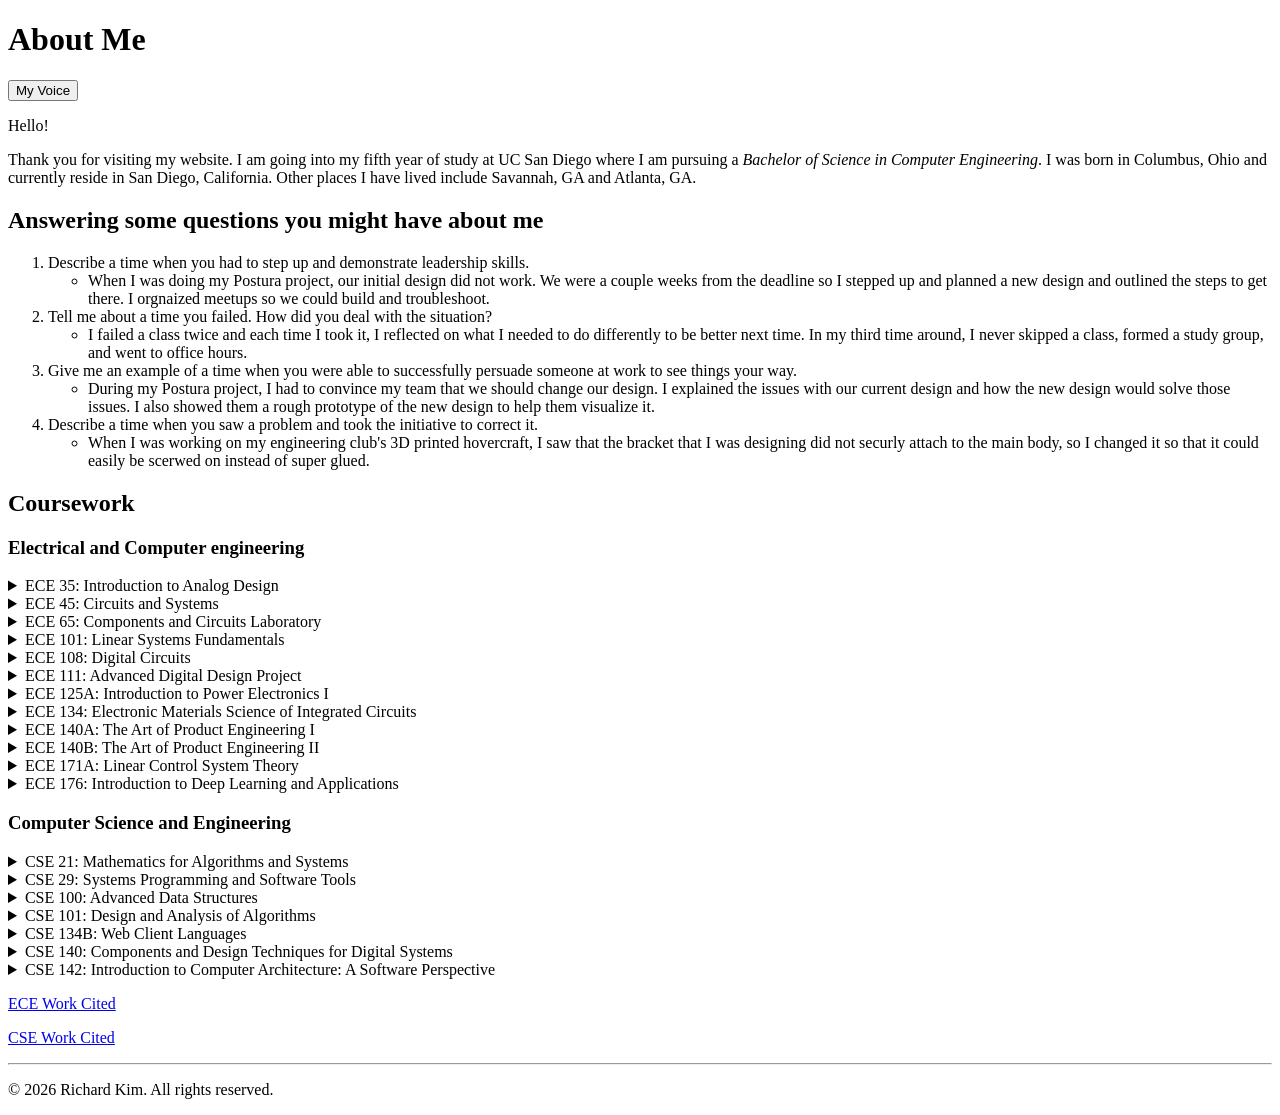
==== aboutme.html @ 28630348 "Add files via upload" ====
<!doctype html>
<html lang="en">
<head>
    <meta charset="UTF-8">
    <title>About Me</title>
</head>
<body>

    <hello-world></hello-world>


    <h1>About Me</h1>

    <button id="openBtn">My Voice</button>

    <dialog id="audio">        
        <audio controls>
            <source src="audio/intro.mp3" type="audio/mpeg">
        </audio>
    </dialog>
    

    <p>Hello! </p>
    <p>
        Thank you for visiting my website. I am going into my fifth year of study at UC San Diego 
        where I am pursuing a <i>Bachelor of Science in Computer Engineering</i>. 
        I was born in Columbus, Ohio and currently reside in San Diego, California.
        Other places I have lived include Savannah, GA and Atlanta, GA. 

    </p>

    <section>
        <h2>Answering some questions you might have about me</h2>
        <ol>
            <li>Describe a time when you had to step up and demonstrate leadership skills.
                <ul>
                    <li>When I was doing my Postura project, our initial design did not work. We were a couple weeks from the deadline so I stepped up and planned a new design and outlined the steps to get there. I orgnaized meetups so we could build and troubleshoot.</li>
                </ul>
            </li>
            <li>Tell me about a time you failed. How did you deal with the situation?
                <ul>
                    <li>I failed a class twice and each time I took it, I reflected on what I needed to do differently to be better next time. In my third time around, I never skipped a class, formed a study group, and went to office hours.</li>
                </ul>
            </li>
            <li>Give me an example of a time when you were able to successfully persuade someone at work to see things your way.
                <ul>
                    <li>During my Postura project, I had to convince my team that we should change our design. I explained the issues with our current design and how the new design would solve those issues. I also showed them a rough prototype of the new design to help them visualize it.</li>
                </ul>
            </li>
            <li>Describe a time when you saw a problem and took the initiative to correct it.
                <ul>
                    <li>When I was working on my engineering club's 3D printed hovercraft, I saw that the bracket that I was designing did not securly attach to the main body, so I changed it so that it could easily be scerwed on instead of super glued.</li>
                </ul>
            </li>
        </ol>
    </section>

    <section id="coursework">
        <h2>Coursework</h2>

        <h3>Electrical and Computer engineering</h3>
        <details>
            <summary>ECE 35: Introduction to Analog Design</summary>
            <p>Fundamental circuit theory concepts, Kirchhoff’s voltage and current laws, Thevenin’s and Norton’s theorems, 
                loop and node analysis, time-varying signals, transient first order circuits, steady-state sinusoidal response.</p>
        </details>

        <details>
            <summary>ECE 45: Circuits and Systems</summary>
            <p>Steady-state circuit analysis, first and second order systems, Fourier Series and Transforms, 
                time domain analysis, convolution, transient response, Laplace Transform, and filter design.</p>
        </details>

        <details>
            <summary>ECE 65: Components and Circuits Laboratory</summary>
            <p>Introduction to linear and nonlinear components and circuits. 
                Topics will include two terminal devices, bipolar and field-effect transistors, and 
                large and small signal analysis of diode and transistor circuits. </p>
        </details>

        <details>
            <summary>ECE 101: Linear Systems Fundamentals</summary>
            <p>Complex variables. Singularities and residues. Signal and system analysis in continuous and discrete time. 
                Fourier series and transforms. Laplace and z-transforms. Linear Time Invariant Systems. 
                Impulse response, frequency response, and transfer functions. Poles and zeros. Stability. Convolution. Sampling. Aliasing.</p>
        </details>

        <details>
            <summary>ECE 108: Digital Circuits</summary>
            <p>A transistor-level view of digital integrated circuits. 
                CMOS combinational logic, ratioed logic, noise margins, rise and fall delays, power dissipation, transmission gates. 
                Short channel MOS model, effects on scaling. Sequential circuits, memory and array logic circuits. </p>
        </details>

        <details>
            <summary>ECE 111: Advanced Digital Design Project</summary>
            <p>Advanced topics in digital circuits and systems. Use of computers and design automation tools. 
                Hazard elimination, synchronous/asynchronous FSM synthesis, synchronization and arbitration, 
                pipelining and timing issues. </p>
        </details>
        
        <details>
            <summary>ECE 125A: Introduction to Power Electronics I</summary>
            <p>Power generation, system, and electronics. 
                Topics include power semiconductor devices and characteristics, single-phase and 
                three-phase half and full controlled AC-to-DC rectifiers, nonisolated/isolated DC-DC converters, 
                power loss calculation, and thermal considerations, Snubber circuits.</p>
        </details>

        <details>
            <summary>ECE 134: Electronic Materials Science of Integrated Circuits</summary>
            <p>Electronic materials science with emphasis on topics pertinent to microelectronics and VLSI technology. 
                Concept of the course is to use components in integrated circuits to discuss structure, thermodynamics, 
                reaction kinetics, and electrical properties of materials.</p>
        </details>

        <details>
            <summary>ECE 140A: The Art of Product Engineering I</summary>
            <p>Building on a solid foundation of electrical and computer engineer skills, this course strives to broaden student skills in software, 
                full-stack engineering, and concrete understanding of methods related to the realistic development of a commercial product. 
                Students will research, design, and develop an IOT device to serve an emerging market.</p>
        </details>

        <details>
            <summary>ECE 140B: The Art of Product Engineering II</summary>
            <p>Building on a solid foundation of electrical and computer engineer skills, this course strives to broaden student skills in software, 
                full-stack engineering, and concrete understanding of methods related to the realistic development of a commercial product. 
                Students will research, design, and develop an IOT device to serve an emerging market.</p>
        </details>

        <details>
            <summary>ECE 171A: Linear Control System Theory</summary>
            <p>Stability of continuous- and discrete-time single-input/single-output linear time-invariant control systems emphasizing frequency domain methods. 
                Transient and steady-state behavior. Stability analysis by root locus, Bode, Nyquist, and Nichols plots. Compensator design. </p>
        </details>

        <details>
            <summary>ECE 176: Introduction to Deep Learning and Applications</summary>
            <p>This course covers the fundamentals in deep learning, basics in deep neural network including different network architectures (e.g., ConvNet, RNN), 
                and the optimization algorithms for training these networks. We will have hands-on implementation courses in PyTorch. 
                This course will also introduce the deep learning applications in computer vision, robotics, and sequence modeling in natural language processing.</p>
        </details>

        
        <h3>Computer Science and Engineering</h3>
        
        <details>
            <summary>CSE 21: Mathematics for Algorithms and Systems</summary>
            <p>This course will cover mathematical concepts used to model and analyze algorithms and computer systems. 
                Topics include counting techniques (inclusion-exclusion; recursive counting; permutations and combinations), 
                data representations, analysis of algorithms (order notation; time complexities; loop invariants), 
                recurrence relations, graphs and trees (data structure representations; basic graph algorithms; special classes of graphs), 
                and basic probability and its applications.</p>
        </details>

        <details>
            <summary>CSE 29: Systems Programming and Software Tools</summary>
            <p>A programmer’s view of how computer systems execute programs, store information, and communicate. 
                Emphasis on understanding the details of how a single computer program executes on a computer. 
                Hands-on systems programming using the C programming language and software tools (e.g., gdb, valgrind, make) 
                in the UNIX environment. Builds foundation for courses on computer organization, operating systems, networks, and compilers. </p>
        </details>

        <details>
            <summary>CSE 100: Advanced Data Structures</summary>
            <p>High-performance data structures and supporting algorithms. Use and implementation of data structures like (un)balanced trees, 
                graphs, priority queues, and hash tables. Also, memory management, pointers, recursion. Theoretical and practical 
                performance analysis, both average case and amortized. Uses C++ and STL.</p>
        </details>

        <details>
            <summary>CSE 101: Design and Analysis of Algorithms</summary>
            <p>Design and analysis of efficient algorithms with emphasis of nonnumerical algorithms such as sorting, searching, 
                pattern matching, and graph and network algorithms. Measuring complexity of algorithms, 
                time and storage. NP-complete problems.</p>
        </details>

        <details>
            <summary>CSE 134B: Web Client Languages</summary>
            <p>Design and implementation of interactive World Wide Web clients using helper applications and plug-ins. </p>
        </details>

        <details>
            <summary>CSE 140: Components and Design Techniques for Digital Systems</summary>
            <p>Design of Boolean logic and finite state machines; two-level, multilevel combinational logic design, 
                combinational modules and modular networks, Mealy and Moore machines, analysis and synthesis of 
                canonical forms, sequential modules.</p>
        </details>

        <details>
            <summary>CSE 142: Introduction to Computer Architecture: A Software Perspective</summary>
            <p>This course covers the operation, structure, and programming interfaces of modern CPUs with an emphasis on exploiting 
                processor features to improve software performance and efficiency. The topics covered in this course include performance, 
                energy, x86 assembly, compiler optimizations, pipelining, instruction-level parallelism, caches, memory-level parallelism, 
                multi-threading, multi-core processors, and SIMD. </p>
        </details>

        <p><a href=https://catalog.ucsd.edu/courses/ECE.html>ECE Work Cited</a></p>
        <p><a href=https://catalog.ucsd.edu/courses/CSE.html>CSE Work Cited</a></p>

        
    </section>

    <hr></hr>

    <footer>
        <p>&copy; 2026 Richard Kim. All rights reserved.</p>
    </footer>
    
</body>

</html>
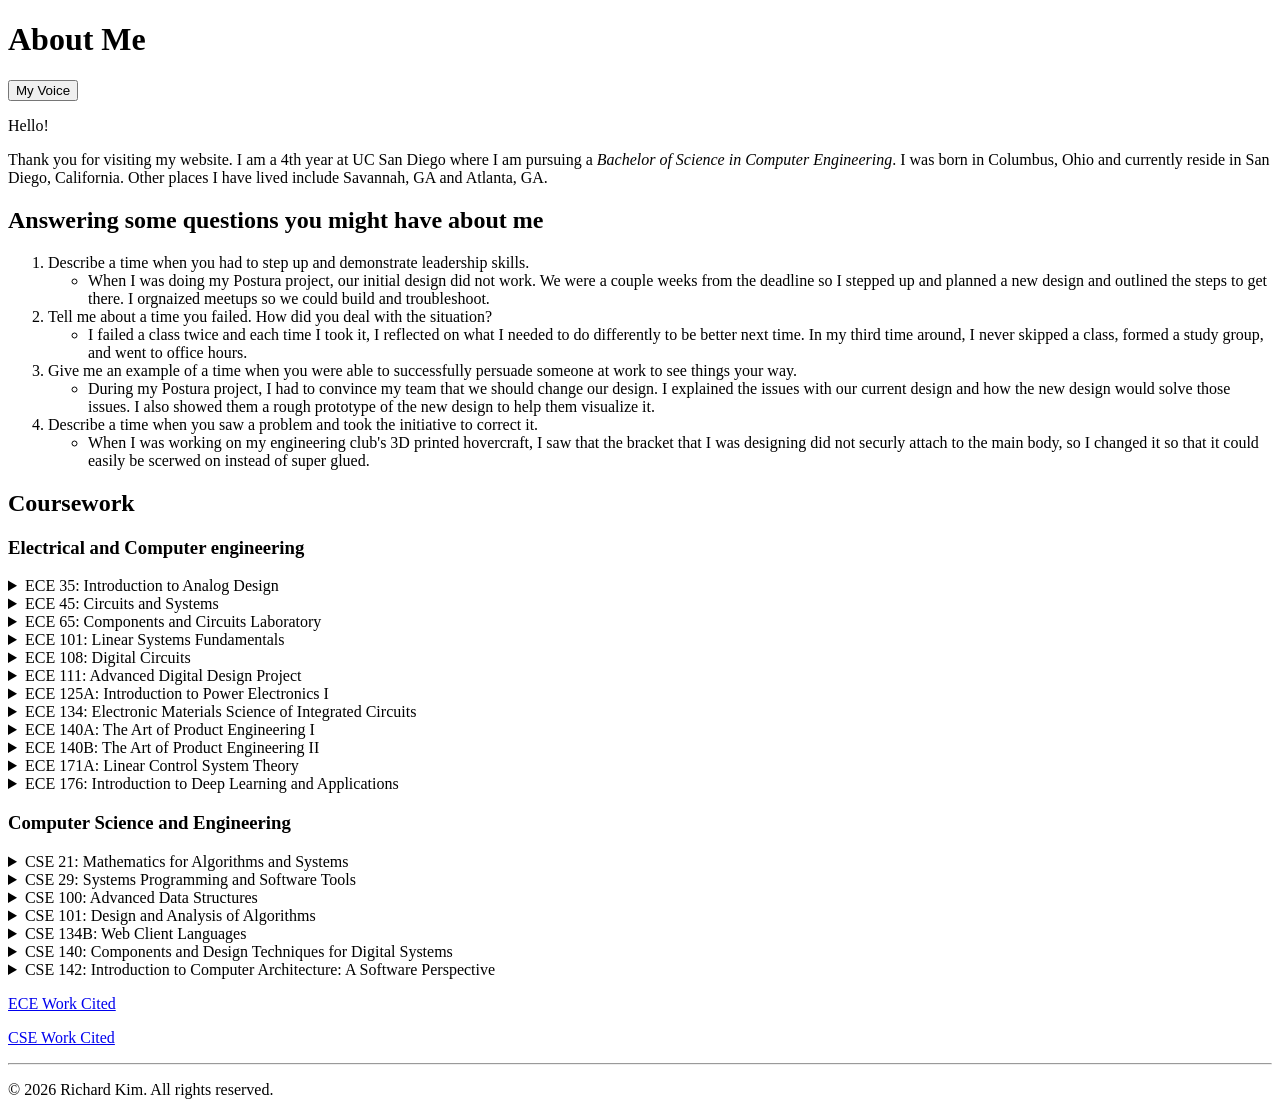
==== commit 6746dc0d: "changed goal" ====
--- a/aboutme.html
+++ b/aboutme.html
@@ -22,7 +22,7 @@
 
     <p>Hello! </p>
     <p>
-        Thank you for visiting my website. I am going into my fifth year of study at UC San Diego 
+        Thank you for visiting my website. I am a 4th year at UC San Diego 
         where I am pursuing a <i>Bachelor of Science in Computer Engineering</i>. 
         I was born in Columbus, Ohio and currently reside in San Diego, California.
         Other places I have lived include Savannah, GA and Atlanta, GA. 
@@ -52,6 +52,8 @@
                     <li>When I was working on my engineering club's 3D printed hovercraft, I saw that the bracket that I was designing did not securly attach to the main body, so I changed it so that it could easily be scerwed on instead of super glued.</li>
                 </ul>
             </li>
+
+
         </ol>
     </section>
 
@@ -61,7 +63,7 @@
         <h3>Electrical and Computer engineering</h3>
         <details>
             <summary>ECE 35: Introduction to Analog Design</summary>
-            <p>Fundamental circuit theory concepts, Kirchhoff’s voltage and current laws, Thevenin’s and Norton’s theorems, 
+            <p>Fundamental circuit theory concepts, Kirchhoff&#8217;s voltage and current laws, Thevenin&#8217;s and Norton&#8217;s theorems, 
                 loop and node analysis, time-varying signals, transient first order circuits, steady-state sinusoidal response.</p>
         </details>
 
@@ -155,7 +157,7 @@
 
         <details>
             <summary>CSE 29: Systems Programming and Software Tools</summary>
-            <p>A programmer’s view of how computer systems execute programs, store information, and communicate. 
+            <p>A programmer&#8217;s view of how computer systems execute programs, store information, and communicate. 
                 Emphasis on understanding the details of how a single computer program executes on a computer. 
                 Hands-on systems programming using the C programming language and software tools (e.g., gdb, valgrind, make) 
                 in the UNIX environment. Builds foundation for courses on computer organization, operating systems, networks, and compilers. </p>
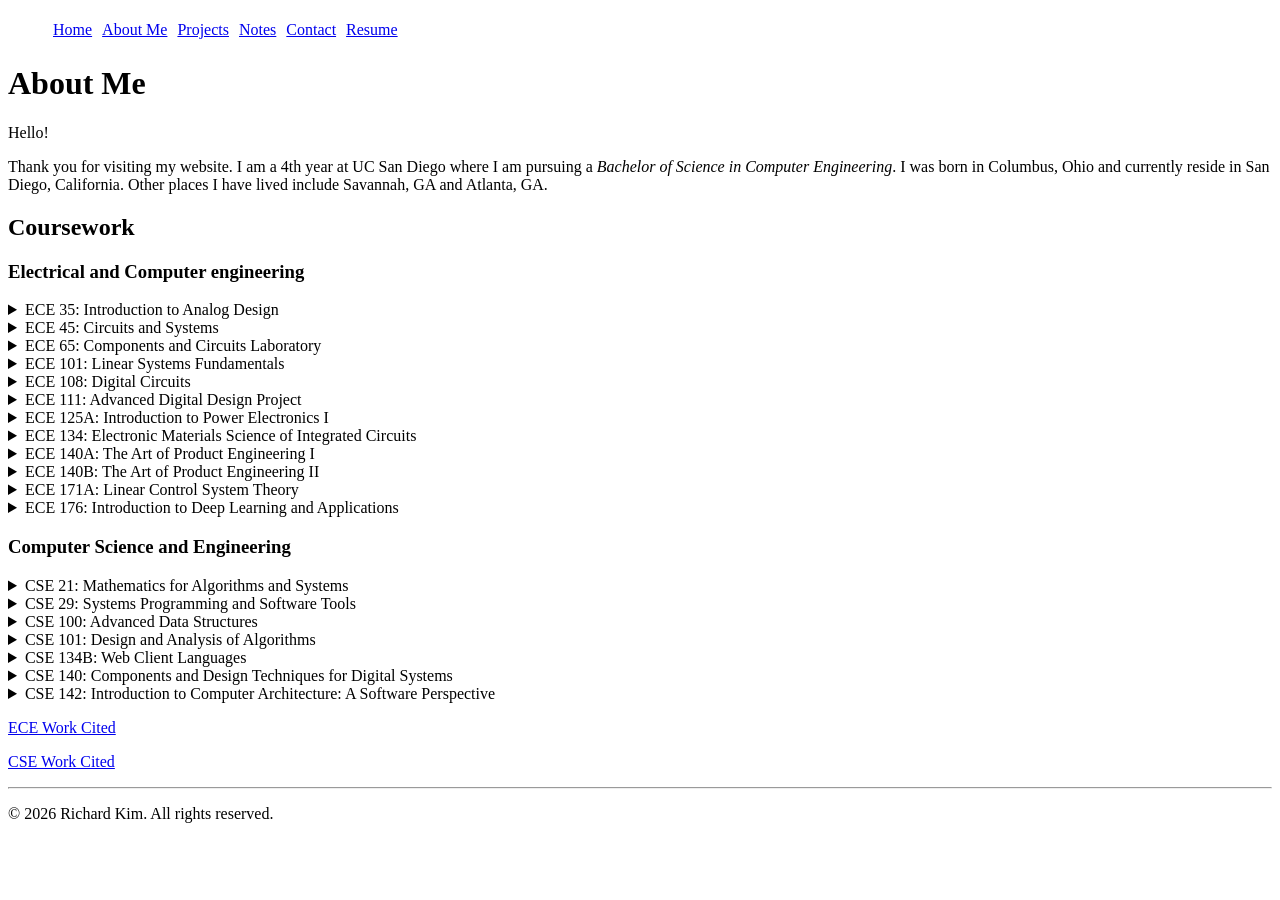
==== commit 8e3eda09: "made changes for sharing" ====
--- a/aboutme.html
+++ b/aboutme.html
@@ -2,15 +2,32 @@
 <html lang="en">
 <head>
     <meta charset="UTF-8">
+    <meta name="viewport" content="width=device-width, initial-scale=1">
     <title>About Me</title>
+    <link href="images/opamp.png" rel="icon">
+    <link href="styles/index.css" rel="stylesheet">
 </head>
 <body>
 
+    <header>
+        <nav>
+            <ul>
+                <li><a href="index.html">Home</a></li>
+                <li><a href="aboutme.html">About Me</a></li>
+                <li><a href="projects.html">Projects</a></li>
+                <li><a href="notes.html">Notes</a></li>
+                <li><a href="contact.html">Contact</a></li>
+                <li><a href="resume.html">Resume</a></li>
+            </ul>
+        </nav>
+    </header>
+
     <hello-world></hello-world>
 
 
     <h1>About Me</h1>
 
+    <!--
     <button id="openBtn">My Voice</button>
 
     <dialog id="audio">        
@@ -18,6 +35,7 @@
             <source src="audio/intro.mp3" type="audio/mpeg">
         </audio>
     </dialog>
+    -->
     
 
     <p>Hello! </p>
@@ -29,6 +47,7 @@
 
     </p>
 
+    <!--
     <section>
         <h2>Answering some questions you might have about me</h2>
         <ol>
@@ -52,10 +71,9 @@
                     <li>When I was working on my engineering club's 3D printed hovercraft, I saw that the bracket that I was designing did not securly attach to the main body, so I changed it so that it could easily be scerwed on instead of super glued.</li>
                 </ul>
             </li>
-
-
         </ol>
     </section>
+    -->
 
     <section id="coursework">
         <h2>Coursework</h2>
--- a/styles/index.css
+++ b/styles/index.css
@@ -0,0 +1,27 @@
+.grid-container {
+    display: grid;
+    grid-template-columns: 20% 60% 20%;
+    grid-gap: 10px;
+}
+
+.grid-container section {
+    font-size: 20px;
+    text-align: center;
+}
+
+#bio-skills {
+    display: flex;
+    flex-wrap: wrap;
+    gap: 25px;          
+    padding-left: 0;   
+    justify-content: center;
+}
+
+nav > ul {
+    list-style-type: none;
+    display: flex;
+    li {
+        padding: 5px;
+    }
+}
+
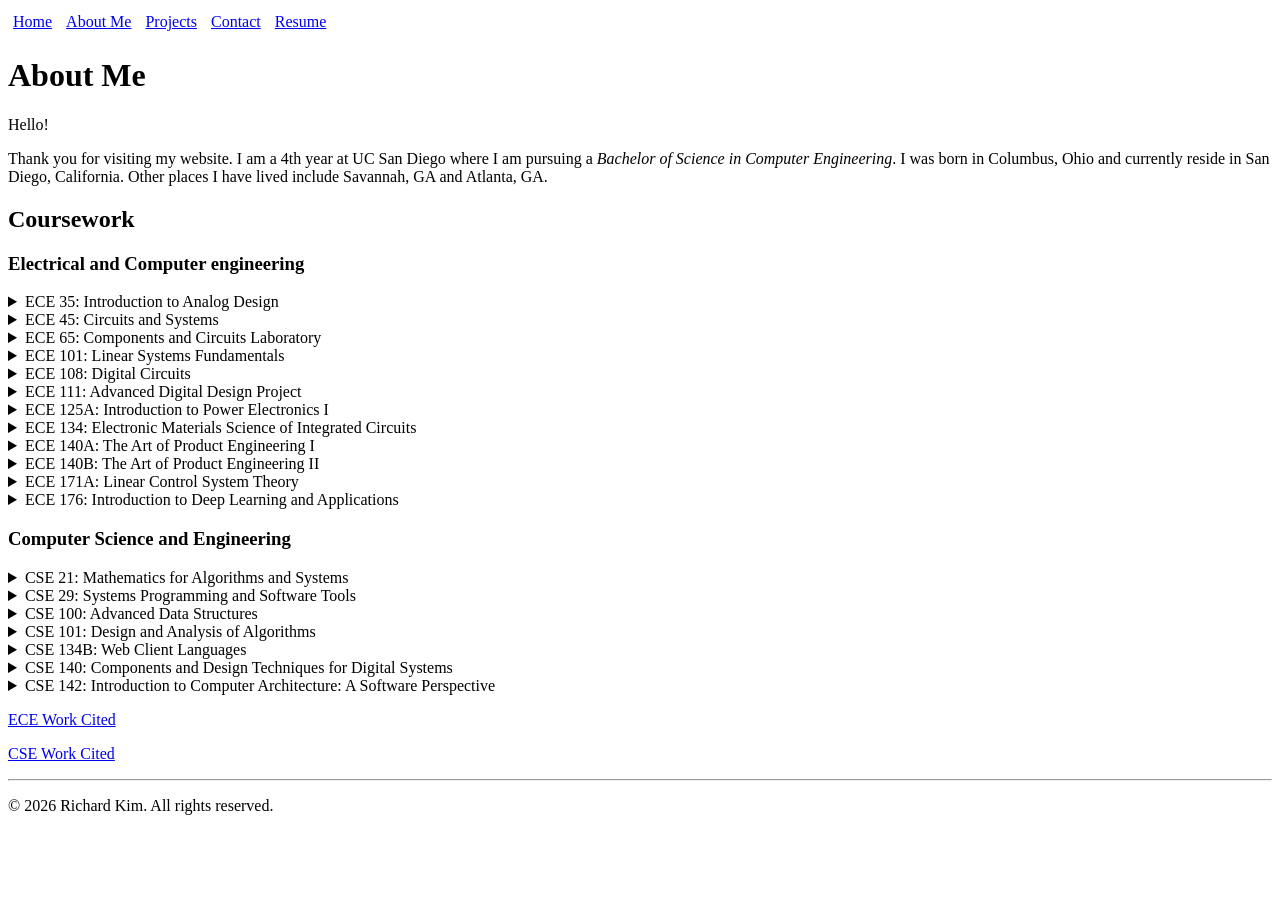
==== commit bd759fba: "better look for mobile users" ====
--- a/aboutme.html
+++ b/aboutme.html
@@ -15,7 +15,6 @@
                 <li><a href="index.html">Home</a></li>
                 <li><a href="aboutme.html">About Me</a></li>
                 <li><a href="projects.html">Projects</a></li>
-                <li><a href="notes.html">Notes</a></li>
                 <li><a href="contact.html">Contact</a></li>
                 <li><a href="resume.html">Resume</a></li>
             </ul>
--- a/styles/index.css
+++ b/styles/index.css
@@ -1,27 +1,83 @@
 .grid-container {
     display: grid;
-    grid-template-columns: 20% 60% 20%;
-    grid-gap: 10px;
+    grid-template-columns: minmax(180px, 1fr) minmax(0, 3fr);
+    gap: 1.5rem;
+    align-items: start;
 }
 
 .grid-container section {
-    font-size: 20px;
+    font-size: 1.125rem;
     text-align: center;
+}
+
+#profile img {
+    max-width: 100%;
+    height: auto;
 }
 
 #bio-skills {
     display: flex;
     flex-wrap: wrap;
-    gap: 25px;          
-    padding-left: 0;   
+    gap: 1.5rem;
     justify-content: center;
+    align-items: flex-start;
+    min-width: 0;
+}
+
+#bio-skills > p {
+    flex: 1 1 100%;
+    margin: 0;
+    text-align: left;
+}
+
+#bio-skills > ul {
+    flex: 1 1 10rem;
+    margin: 0;
+    padding-left: 1.25rem;
+    text-align: left;
 }
 
 nav > ul {
     list-style-type: none;
     display: flex;
+    flex-wrap: wrap;
+    gap: 0.25rem;
+    padding-left: 0;
+    margin: 0;
+
     li {
         padding: 5px;
     }
 }
 
+@media (max-width: 700px) {
+    .grid-container {
+        grid-template-columns: 1fr;
+        gap: 1.25rem;
+    }
+
+    .grid-container section {
+        font-size: 1rem;
+    }
+
+    #profile {
+        text-align: center;
+    }
+
+    #profile img {
+        width: min(220px, 70vw);
+    }
+
+    #bio-skills {
+        flex-direction: column;
+        flex-wrap: nowrap;
+        gap: 1rem;
+        align-items: stretch;
+    }
+
+    #bio-skills > p,
+    #bio-skills > ul {
+        flex: none;
+        width: 100%;
+    }
+}
